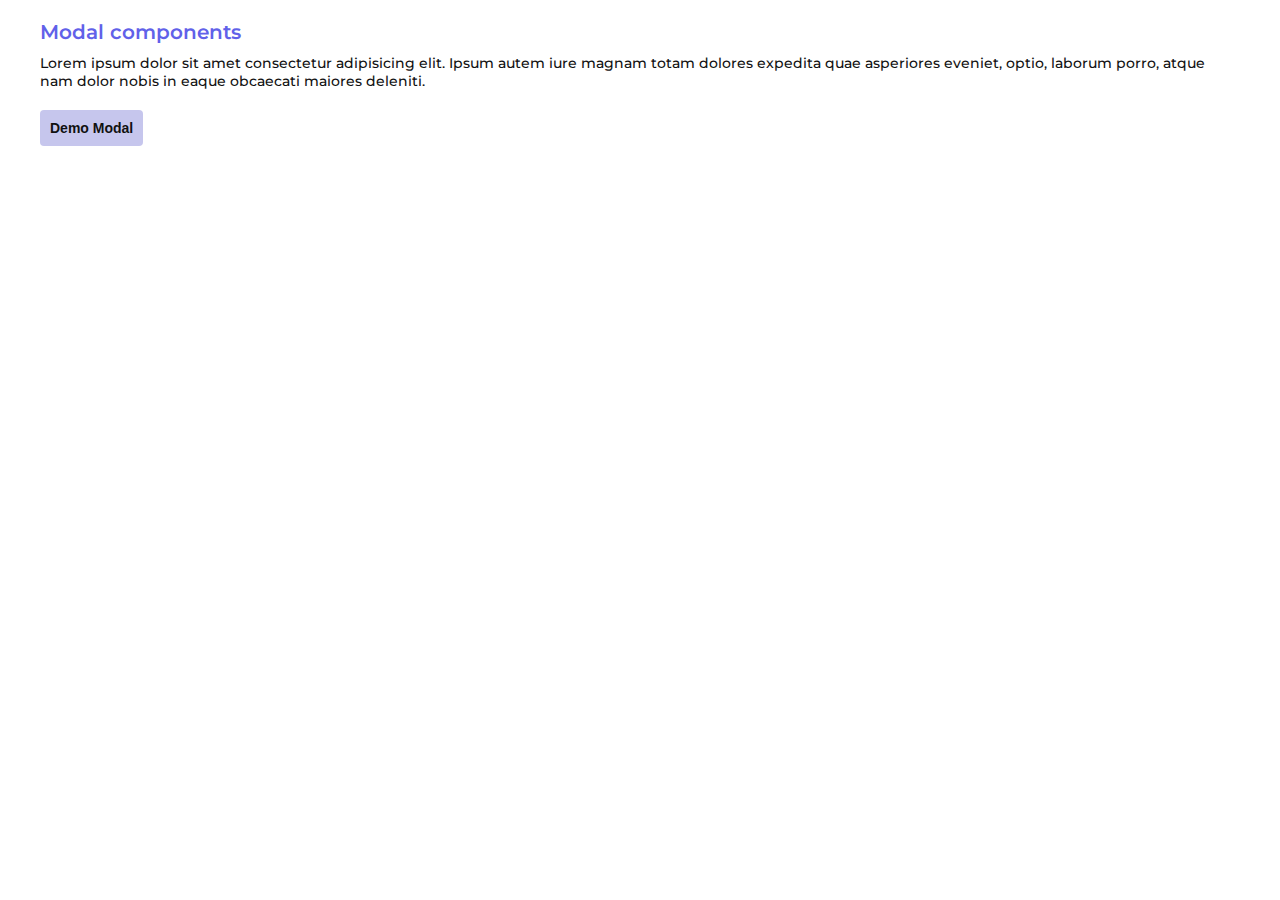
==== CreateModal/index.html @ c83e7676 "Modal Components design" ====
<!DOCTYPE html>
<html lang="en">
  <head>
    <meta charset="UTF-8" />
    <meta name="viewport" content="width=device-width, initial-scale=1.0" />
    <link rel="stylesheet" href="style.css" />
    <title>Document</title>
  </head>
  <body>
    <section>
      <div class="container">
        <h1>Modal components</h1>
        <p>
          Lorem ipsum dolor sit amet consectetur adipisicing elit. Ipsum autem
          iure magnam totam dolores expedita quae asperiores eveniet, optio,
          laborum porro, atque nam dolor nobis in eaque obcaecati maiores
          deleniti.
        </p>
        <button onclick="OpanModal()">Demo Modal</button>
      </div>
      <div id="modal" class="modal-wrap">
        <div class="box-modal">
          <div class="modal-title">Js Modal</div>
          <div class="modal-body">
            <p>Hello World</p>
            <p>
              Lorem ipsum dolor sit amet consectetur, adipisicing elit. Ducimus,
              natus. Eius minus beatae eveniet vel soluta odio, ipsum
              repellendus quas quidem deserunt sed! Labore sed quae eveniet
              exercitationem accusamus? Ad?
            </p>
            <p>
              Lorem ipsum dolor sit amet consectetur, adipisicing elit. Ducimus,
              natus. Eius minus beatae eveniet vel soluta odio, ipsum
              repellendus quas quidem deserunt sed! Labore sed quae eveniet
              exercitationem accusamus? Ad?
            </p>
            <p>
              Lorem ipsum dolor sit amet consectetur, adipisicing elit. Ducimus,
              natus. Eius minus beatae eveniet vel soluta odio, ipsum
              repellendus quas quidem deserunt sed! Labore sed quae eveniet
              exercitationem accusamus? Ad?
            </p>
            <p>
              Lorem ipsum dolor sit amet consectetur, adipisicing elit. Ducimus,
              natus. Eius minus beatae eveniet vel soluta odio, ipsum
              repellendus quas quidem deserunt sed! Labore sed quae eveniet
              exercitationem accusamus? Ad?
            </p>
          </div>
          <div class="modal-footer">
            <button onclick="ClosModal()">Save</button>
            <button onclick="ClosModal()">cancel</button>
          </div>
          <button onclick="ClosModal()" class="clos-icon">x</button>
        </div>
      </div>
    </section>
  </body>
  <script>
    const Mymodal = document.getElementById("modal");
    OpanModal = function () {
      Mymodal.style.display = "block";
    };
    ClosModal = function () {
      Mymodal.style.display = "none";
    };
    window.onclick = function (event) {
      if (event.target == modal) {
        modal.style.display = "none";
      }
    };
  </script>
</html>
---- CreateModal/style.css ----
@import url("https://fonts.googleapis.com/css2?family=Montserrat:ital,wght@0,100..900;1,100..900&display=swap");
* {
  margin: 0;
  padding: 0;
  box-sizing: border-box;
}
body {
  font-family: "Montserrat", sans-serif;
  font-optical-sizing: auto;
  font-weight: 400;
  font-size: 14px;
  line-height: normal;
}
.container {
  max-width: 1240px;
  padding: 20px;
  margin: 0 auto;
}
h1 {
  color: rgb(97, 97, 233);
  font-size: 20px;
  font-weight: 600;
  margin-bottom: 10px;
}
p {
  font-size: 14px;
  font-weight: 500;
  color: #111;
  margin-bottom: 20px;
}
button {
  padding: 10px;
  font-size: 14px;
  color: #111;
  background: #c6c6ed;
  border-radius: 4px;
  border: none;
  font-weight: 600;
  transition: 0.3s all ease;
  cursor: pointer;
  min-width: 80px;
  text-transform: capitalize;
}
button:hover {
  background: #d2d2f2;
  color: rgba(17, 17, 17, 0.6);
}
.modal-wrap {
  display: none;
  position: fixed;
  z-index: 1;
  top: 0;
  left: 0;
  width: 100%;
  height: 100%;
  overflow: auto;
  background-color: rgba(0, 0, 0, 0.8);
  transition: 0.3s all ease-in-out;
}
.box-modal {
  background: #fff;
  position: fixed;
  top: 100px;
  left: 50%;
  min-width: 500px;
  max-width: 600px;
  transform: translate(-50%, 0);
}
.modal-title {
  padding: 15px 20px;
  font-size: 16px;
  font-weight: 600;
  border-bottom: 1px solid #dadada;
}
.modal-body {
  padding: 15px 20px;
  max-height: 300px;
  overflow: auto;
}
.modal-footer {
  padding: 15px 20px;
  border-top: 1px solid #dadada;
  display: flex;
  align-items: center;
  justify-content: flex-end;
  gap: 10px;
}
.modal-footer button {
  padding: 6px 10px;
}
.clos-icon {
  padding: 4px 8px;
  min-width: auto;
  background: transparent;
  color: #111;
  border: none;
  position: absolute;
  font-size: 18px;
  top: 5px;
  right: 5px;
}
.clos-icon:hover {
  background: transparent;
  opacity: 0.6;
}
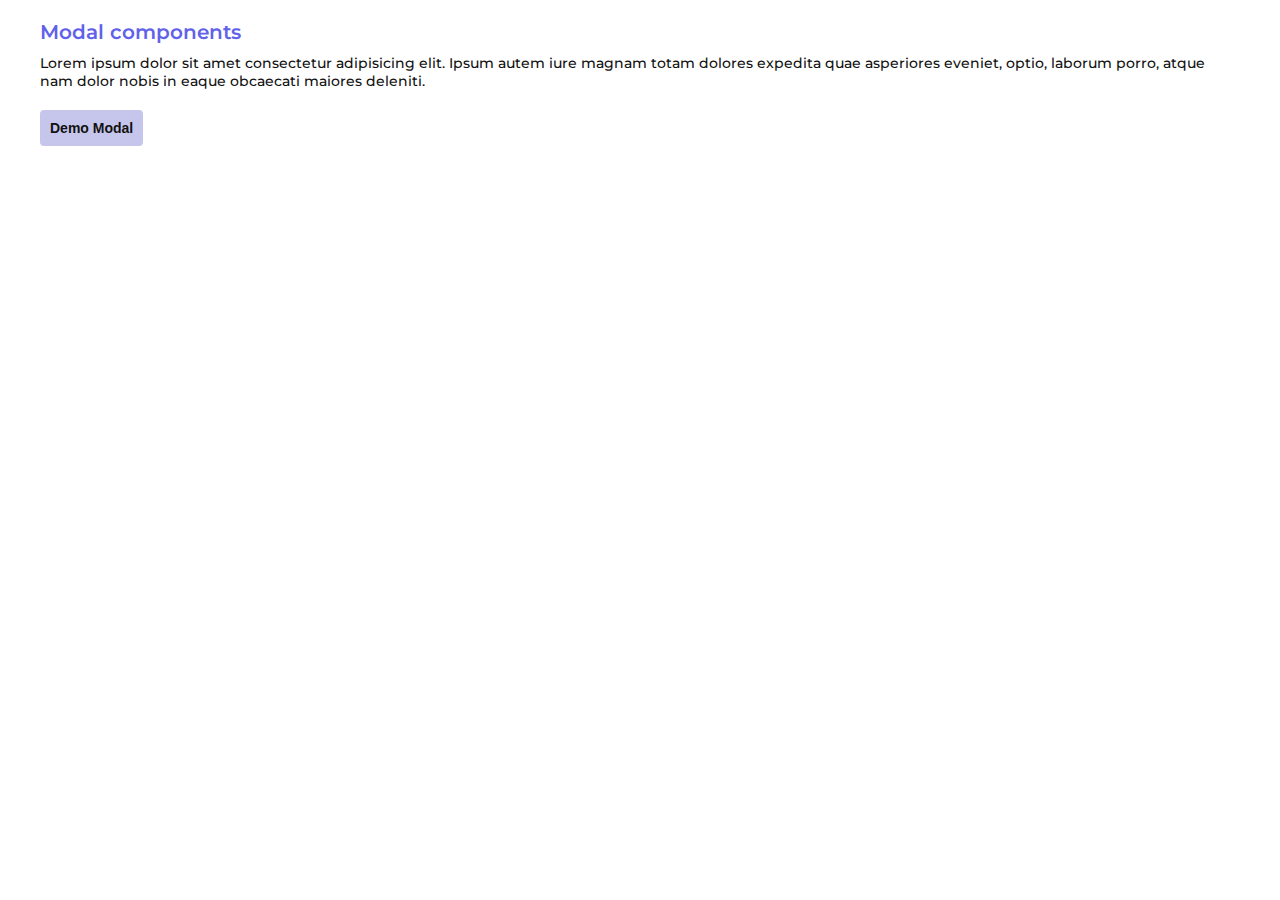
==== commit b202da94: "fix: javascript changes" ====
--- a/CreateModal/index.html
+++ b/CreateModal/index.html
@@ -18,23 +18,14 @@
         </p>
         <button onclick="OpanModal()">Demo Modal</button>
       </div>
-      <div id="modal" class="modal-wrap">
+      <div id="modal" class="modal-wrap fade">
         <div class="box-modal">
-          <div class="modal-title">Js Modal</div>
+          <div class="modal-header">
+            <div class="modal-title">Js Modal</div>
+            <button onclick="ClosModal()" class="clos-icon">x</button>
+          </div>
           <div class="modal-body">
             <p>Hello World</p>
-            <p>
-              Lorem ipsum dolor sit amet consectetur, adipisicing elit. Ducimus,
-              natus. Eius minus beatae eveniet vel soluta odio, ipsum
-              repellendus quas quidem deserunt sed! Labore sed quae eveniet
-              exercitationem accusamus? Ad?
-            </p>
-            <p>
-              Lorem ipsum dolor sit amet consectetur, adipisicing elit. Ducimus,
-              natus. Eius minus beatae eveniet vel soluta odio, ipsum
-              repellendus quas quidem deserunt sed! Labore sed quae eveniet
-              exercitationem accusamus? Ad?
-            </p>
             <p>
               Lorem ipsum dolor sit amet consectetur, adipisicing elit. Ducimus,
               natus. Eius minus beatae eveniet vel soluta odio, ipsum
@@ -52,7 +43,6 @@
             <button onclick="ClosModal()">Save</button>
             <button onclick="ClosModal()">cancel</button>
           </div>
-          <button onclick="ClosModal()" class="clos-icon">x</button>
         </div>
       </div>
     </section>
@@ -60,15 +50,27 @@
   <script>
     const Mymodal = document.getElementById("modal");
     OpanModal = function () {
-      Mymodal.style.display = "block";
+      document.body.classList.add("modal-open");
+      Mymodal.classList.add("show");
+      var BackdropElem = document.createElement("div");
+      BackdropElem.className = "modal-backdrop show";
+      BackdropElem.id = "BackdropId";
+      document.body.appendChild(BackdropElem);
     };
     ClosModal = function () {
-      Mymodal.style.display = "none";
+      document.body.classList.remove("modal-open");
+      Mymodal.classList.remove("show");
+      let BackdropId = document.getElementById("BackdropId");
+      BackdropId.parentNode.removeChild(BackdropId);
     };
     window.onclick = function (event) {
-      if (event.target == modal) {
-        modal.style.display = "none";
+      if (event.target == BackdropId) {
+        Mymodal.classList.remove("show");
+        let BackdropId = document.getElementById("BackdropId");
+        BackdropId.parentNode.removeChild(BackdropId);
+        document.body.classList.remove("modal-open");
       }
+      console.log(event.target);
     };
   </script>
 </html>
--- a/CreateModal/style.css
+++ b/CreateModal/style.css
@@ -45,32 +45,25 @@
   background: #d2d2f2;
   color: rgba(17, 17, 17, 0.6);
 }
-.modal-wrap {
-  display: none;
+.box-modal {
   position: fixed;
-  z-index: 1;
   top: 0;
-  left: 0;
-  width: 100%;
-  height: 100%;
-  overflow: auto;
-  background-color: rgba(0, 0, 0, 0.8);
-  transition: 0.3s all ease-in-out;
-}
-.box-modal {
-  background: #fff;
-  position: fixed;
-  top: 100px;
   left: 50%;
+  z-index: 1050;
   min-width: 500px;
   max-width: 600px;
-  transform: translate(-50%, 0);
+  background: #fff;
+  transition: transform 0.3s ease-out, -webkit-transform 0.3s ease-out;
+  transform: translate(-50%, -100%);
+}
+.modal-header {
+  padding: 15px 20px;
+  border-bottom: 1px solid #dadada;
+  position: relative;
 }
 .modal-title {
-  padding: 15px 20px;
   font-size: 16px;
   font-weight: 600;
-  border-bottom: 1px solid #dadada;
 }
 .modal-body {
   padding: 15px 20px;
@@ -103,3 +96,36 @@
   background: transparent;
   opacity: 0.6;
 }
+
+.fade {
+  opacity: 0;
+  transition: opacity 0.15s linear;
+}
+.fade.show {
+  opacity: 1;
+}
+.show .box-modal {
+  top: 100px;
+  -webkit-transform: translate(0, 0);
+  transform: translate(-50%, 0);
+}
+
+.modal-open {
+  overflow: hidden;
+}
+.modal-backdrop {
+  position: fixed;
+  top: 0;
+  right: 0;
+  bottom: 0;
+  left: 0;
+  z-index: 1040;
+  background-color: #000;
+  opacity: 0;
+  display: none;
+  transition: 0.3s ease-in-out all;
+}
+.modal-backdrop.show {
+  opacity: 0.5;
+  display: block;
+}
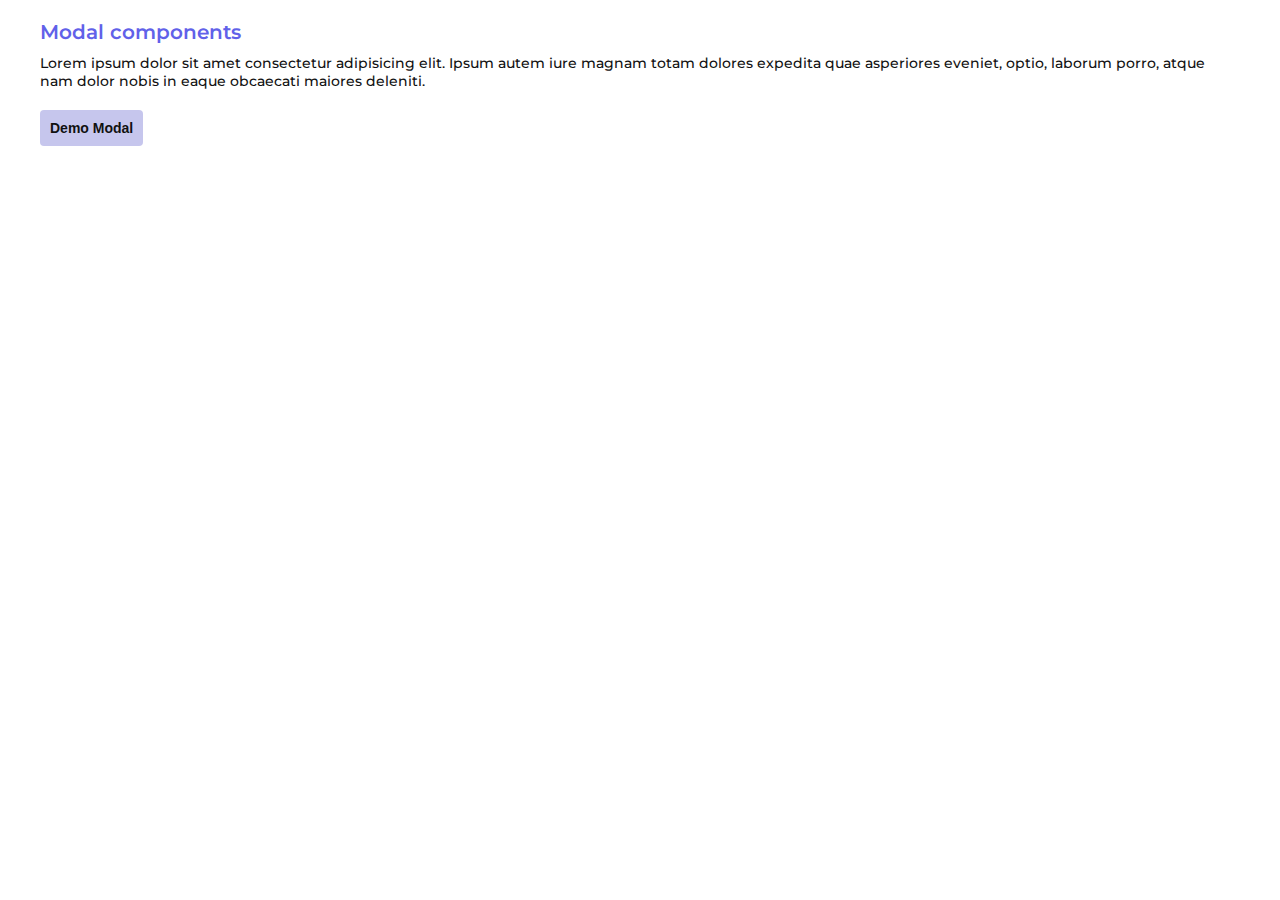
==== commit 990b5d7b: "fet: creative slider" ====
--- a/CreateModal/index.html
+++ b/CreateModal/index.html
@@ -16,13 +16,13 @@
           laborum porro, atque nam dolor nobis in eaque obcaecati maiores
           deleniti.
         </p>
-        <button onclick="OpanModal()">Demo Modal</button>
+        <button onclick="openModal()">Demo Modal</button>
       </div>
       <div id="modal" class="modal-wrap fade">
         <div class="box-modal">
           <div class="modal-header">
             <div class="modal-title">Js Modal</div>
-            <button onclick="ClosModal()" class="clos-icon">x</button>
+            <button onclick="closeModal()" class="close-icon">x</button>
           </div>
           <div class="modal-body">
             <p>Hello World</p>
@@ -40,8 +40,8 @@
             </p>
           </div>
           <div class="modal-footer">
-            <button onclick="ClosModal()">Save</button>
-            <button onclick="ClosModal()">cancel</button>
+            <button onclick="closeModal()">Save</button>
+            <button onclick="closeModal()">cancel</button>
           </div>
         </div>
       </div>
@@ -49,7 +49,7 @@
   </body>
   <script>
     const Mymodal = document.getElementById("modal");
-    OpanModal = function () {
+    openModal = function () {
       document.body.classList.add("modal-open");
       Mymodal.classList.add("show");
       var BackdropElem = document.createElement("div");
@@ -57,7 +57,7 @@
       BackdropElem.id = "BackdropId";
       document.body.appendChild(BackdropElem);
     };
-    ClosModal = function () {
+    closeModal = function () {
       document.body.classList.remove("modal-open");
       Mymodal.classList.remove("show");
       let BackdropId = document.getElementById("BackdropId");
--- a/CreateModal/style.css
+++ b/CreateModal/style.css
@@ -81,7 +81,7 @@
 .modal-footer button {
   padding: 6px 10px;
 }
-.clos-icon {
+.close-icon {
   padding: 4px 8px;
   min-width: auto;
   background: transparent;
@@ -92,7 +92,7 @@
   top: 5px;
   right: 5px;
 }
-.clos-icon:hover {
+.close-icon:hover {
   background: transparent;
   opacity: 0.6;
 }
